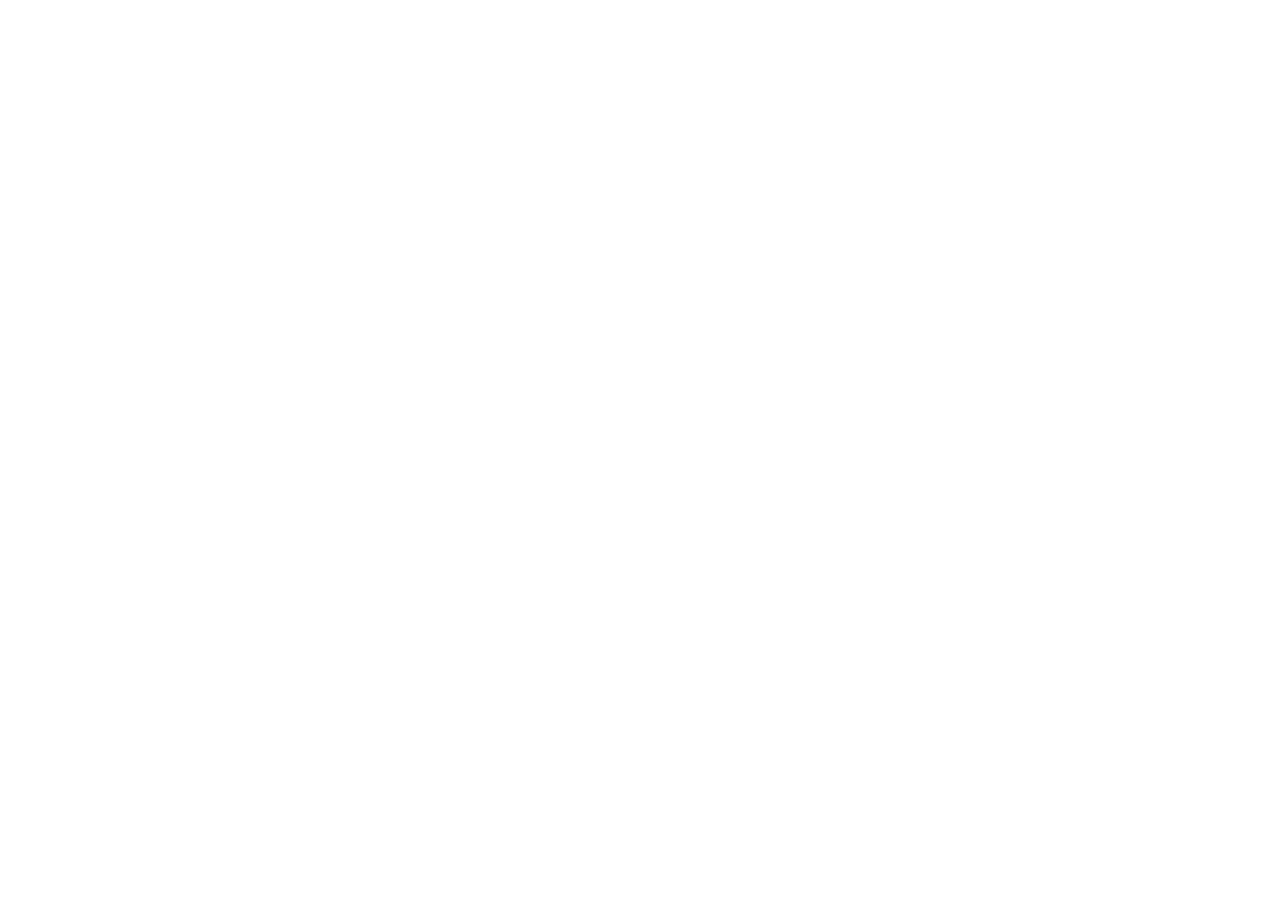
==== index.html @ 67289b04 "Set up the starting templates for the two html files and created a js file and css file in the asset" ====
<!DOCTYPE html>
<html lang ="en">
    
    <head> 
        <!-- Required meta tags -->
        <meta charset="utf-8">
        <meta name="viewport" content="width=device-width, initial-scale=1, shrink-to-fit=no">
        <!-- bootstrap link -->
        <link rel="stylesheet" href="https://stackpath.bootstrapcdn.com/bootstrap/4.1.3/css/bootstrap.min.css" integrity="sha384-MCw98/SFnGE8fJT3GXwEOngsV7Zt27NXFoaoApmYm81iuXoPkFOJwJ8ERdknLPMO" crossorigin="anonymous">
        <!-- Own style sheet -->
        <link rel ="stylesheet" href="/Assets/style.css">
        <!-- link to javascript file -->
        <script src = "script.js"></script>
        <title>Code Quiz</title>
    </head>
    <body>




    </body>

</html>
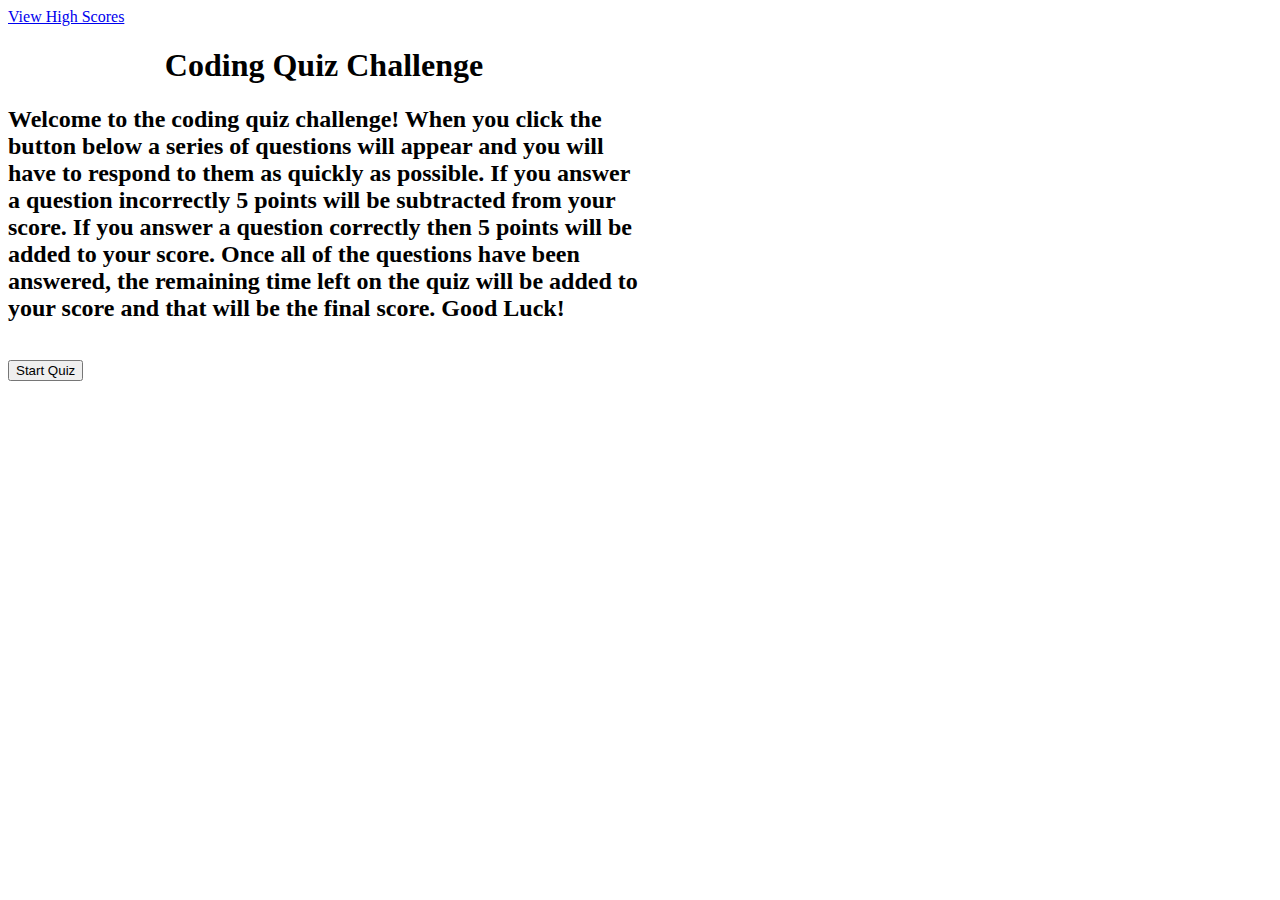
==== commit 55eea241: "started the js file made an arra of questions" ====
--- a/index.html
+++ b/index.html
@@ -1,6 +1,5 @@
 <!DOCTYPE html>
 <html lang ="en">
-    
     <head> 
         <!-- Required meta tags -->
         <meta charset="utf-8">
@@ -8,16 +7,38 @@
         <!-- bootstrap link -->
         <link rel="stylesheet" href="https://stackpath.bootstrapcdn.com/bootstrap/4.1.3/css/bootstrap.min.css" integrity="sha384-MCw98/SFnGE8fJT3GXwEOngsV7Zt27NXFoaoApmYm81iuXoPkFOJwJ8ERdknLPMO" crossorigin="anonymous">
         <!-- Own style sheet -->
-        <link rel ="stylesheet" href="/Assets/style.css">
-        <!-- link to javascript file -->
-        <script src = "script.js"></script>
+        <link rel ="stylesheet" href="Assets/style.css">
+        
+        
         <title>Code Quiz</title>
     </head>
     <body>
-
-
-
-
+        <div id = "highScores">
+            <a href = "quiz.html">View High Scores</a>
+        </div>
+        <div id = "container" >
+            <div class = "row justify-content-center"> 
+                <div class = "col-sm">
+                    <h1 id = "title" style = "text-align: center;">Coding Quiz Challenge </h1>
+                    <h2 id = "prompt">Welcome to the coding quiz challenge! When you click the button below a series of questions will appear
+                        and you will have to respond to them as quickly as possible. If you answer a question incorrectly 5 points will be subtracted
+                        from your  score. If you answer a question correctly then 5 points will be added to your  score. Once all of the questions 
+                        have been answered, the remaining time left on the quiz will be added to your score and that will be the final score. Good Luck!
+                    </h2>
+                </div>
+            </div>
+            <br>
+            <div class = "row justify-content-center"> 
+                <div class = "col-sm">
+                    <button id = "go" onclick="start()">Start Quiz</button>
+                    <div id = "option-list">
+                    </div>
+                    <div id = "verify" class = "font-weight-lighter" ></div>
+                </div>
+            </div>
+        </div>
+        <!-- link to javascript file -->
+        <script src = "script.js"></script>
     </body>
 
 </html>--- a/Assets/style.css
+++ b/Assets/style.css
@@ -0,0 +1,11 @@
+#questions{
+    margin: auto;
+    width: 560px;
+}
+.col-sm{
+    max-width: 50%;
+    width: 50%;
+}
+#go{
+    margin:auto;
+}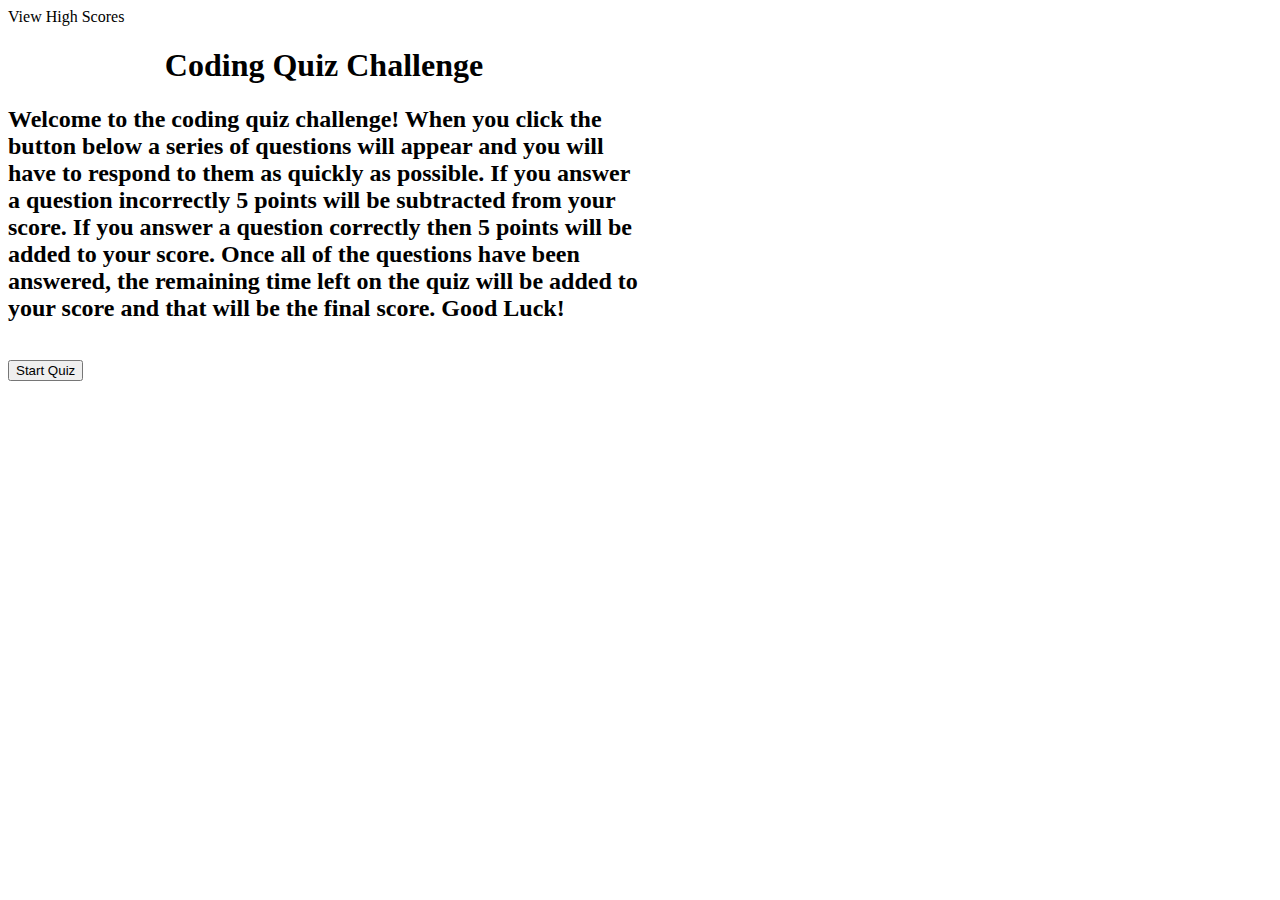
==== commit 3f714f75: "Made the function that will create the leaderboard" ====
--- a/index.html
+++ b/index.html
@@ -8,13 +8,15 @@
         <link rel="stylesheet" href="https://stackpath.bootstrapcdn.com/bootstrap/4.1.3/css/bootstrap.min.css" integrity="sha384-MCw98/SFnGE8fJT3GXwEOngsV7Zt27NXFoaoApmYm81iuXoPkFOJwJ8ERdknLPMO" crossorigin="anonymous">
         <!-- Own style sheet -->
         <link rel ="stylesheet" href="Assets/style.css">
+
         
         
         <title>Code Quiz</title>
     </head>
     <body>
         <div id = "highScores">
-            <a href = "quiz.html">View High Scores</a>
+            <a id = "redirect">View High Scores</a>
+            <div id = "time-slot"></div>
         </div>
         <div id = "container" >
             <div class = "row justify-content-center"> 
@@ -30,15 +32,24 @@
             <br>
             <div class = "row justify-content-center"> 
                 <div class = "col-sm">
-                    <button id = "go" onclick="start()">Start Quiz</button>
+                    <button id = "go">Start Quiz</button>
                     <div id = "option-list">
+                    </div>
+                    <ol id = "leaderBoard">
+                    </ol>
+                    <div id ="buttons">
+                        <button id = "clearer">Clear list</button>
+                        <button id = "goBack">Go Back</button>
                     </div>
                     <div id = "verify" class = "font-weight-lighter" ></div>
                 </div>
             </div>
         </div>
+         <!-- Jquery -->
+         <script src="https://cdnjs.cloudflare.com/ajax/libs/jquery/3.2.1/jquery.min.js"></script>
         <!-- link to javascript file -->
         <script src = "script.js"></script>
+       
     </body>
 
 </html>--- a/Assets/style.css
+++ b/Assets/style.css
@@ -8,4 +8,10 @@
 }
 #go{
     margin:auto;
+}
+.option-btn{
+    display: block;
+}
+#player{
+    margin-right:15px;
 }